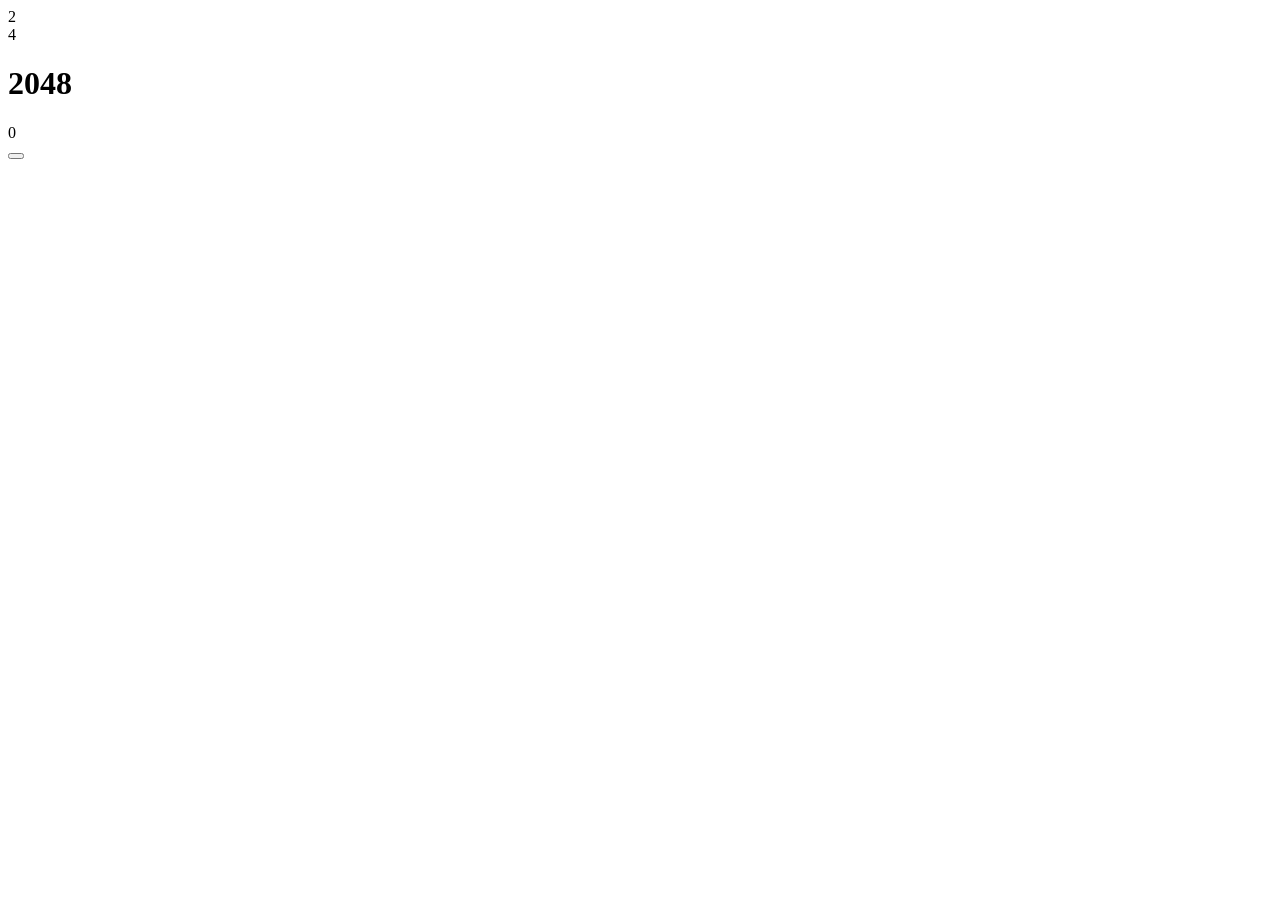
==== src/index.html @ a1715c5c "Fix error" ====
<!doctype html>
<html lang="en">
  <head>
    <meta charset="UTF-8" />
    <meta
      http-equiv="X-UA-Compatible"
      content="IE=edge"
    />
    <meta
      name="viewport"
      content="width=device-width, initial-scale=1.0"
    />
    <title>2048 Game</title>
    <link
      rel="stylesheet"
      href="./styles/main.scss"
    />
    <link
      rel="icon"
      href="./images/favicon.ico"
      type="image/x-icon"
    />
  </head>

  <body>
    <div class="container">
      <div
        id="alert"
        class="warning"
      ></div>
      <div class="board">
        <div class="square"></div>
        <div class="square"></div>
        <div class="square"></div>
        <div class="square"></div>
        <div class="square"></div>
        <div class="square"></div>
        <div class="square"></div>
        <div class="square"></div>
        <div class="square"></div>
        <div class="square"></div>
        <div class="square"></div>
        <div class="square"></div>
        <div class="square"></div>
        <div class="square"></div>
        <div class="square"></div>
        <div class="square"></div>
      </div>
      <div class="tileContainer"></div>
    </div>
    <div class="elementContainer">
      <div class="title">
        <h1>2048</h1>
      </div>
      <div class="scoreElementContainer">
        <div
          id="score-label"
          class="counter"
        ></div>
        <div id="scoreElement">0</div>
      </div>
      <div class="start">
        <button
          id="newGame"
          class="restart"
        ></button>
      </div>
    </div>

    <script
      type="module"
      src="./scripts/main.js"
    ></script>
  </body>
</html>
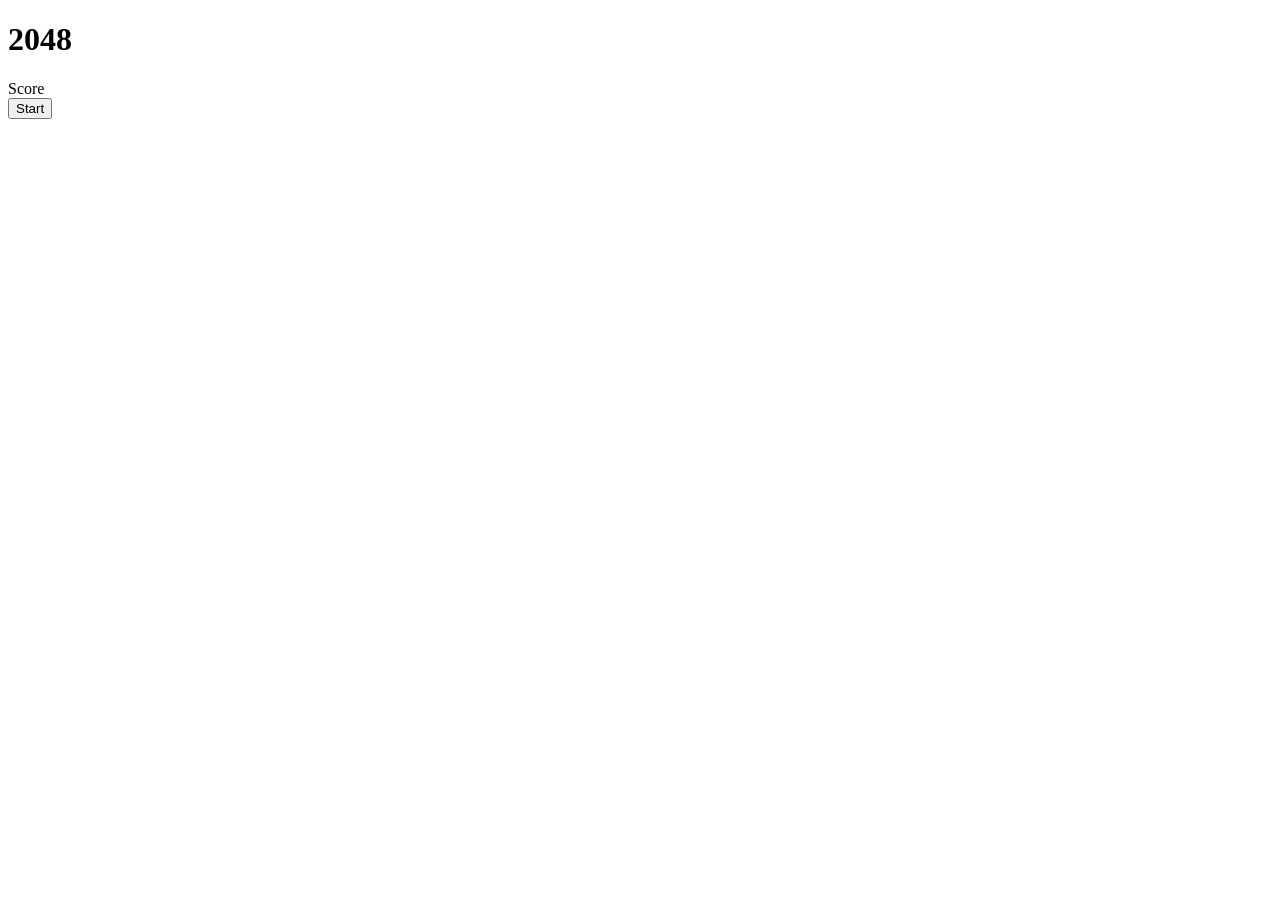
==== commit 768c0754: "Implement 2048 game" ====
--- a/src/index.html
+++ b/src/index.html
@@ -2,10 +2,6 @@
 <html lang="en">
   <head>
     <meta charset="UTF-8" />
-    <meta
-      http-equiv="X-UA-Compatible"
-      content="IE=edge"
-    />
     <meta
       name="viewport"
       content="width=device-width, initial-scale=1.0"
@@ -15,57 +11,36 @@
       rel="stylesheet"
       href="./styles/main.scss"
     />
-    <link
-      rel="icon"
-      href="./images/favicon.ico"
-      type="image/x-icon"
-    />
   </head>
+  <body>
+    <main class="container">
+      <header class="game-header">
+        <h1>2048</h1>
 
-  <body>
-    <div class="container">
+        <div class="info">
+          <span>Score</span>
+          <output class="game-score"></output>
+        </div>
+
+        <button
+          id="start-btn"
+          class="button start"
+          type="button"
+        >
+          Start
+        </button>
+      </header>
+
       <div
-        id="alert"
-        class="warning"
+        id="status-message"
+        class="message hidden"
       ></div>
-      <div class="board">
-        <div class="square"></div>
-        <div class="square"></div>
-        <div class="square"></div>
-        <div class="square"></div>
-        <div class="square"></div>
-        <div class="square"></div>
-        <div class="square"></div>
-        <div class="square"></div>
-        <div class="square"></div>
-        <div class="square"></div>
-        <div class="square"></div>
-        <div class="square"></div>
-        <div class="square"></div>
-        <div class="square"></div>
-        <div class="square"></div>
-        <div class="square"></div>
-      </div>
-      <div class="tileContainer"></div>
-    </div>
-    <div class="elementContainer">
-      <div class="title">
-        <h1>2048</h1>
-      </div>
-      <div class="scoreElementContainer">
-        <div
-          id="score-label"
-          class="counter"
-        ></div>
-        <div id="scoreElement">0</div>
-      </div>
-      <div class="start">
-        <button
-          id="newGame"
-          class="restart"
-        ></button>
-      </div>
-    </div>
+
+      <div
+        id="board"
+        class="board"
+      ></div>
+    </main>
 
     <script
       type="module"
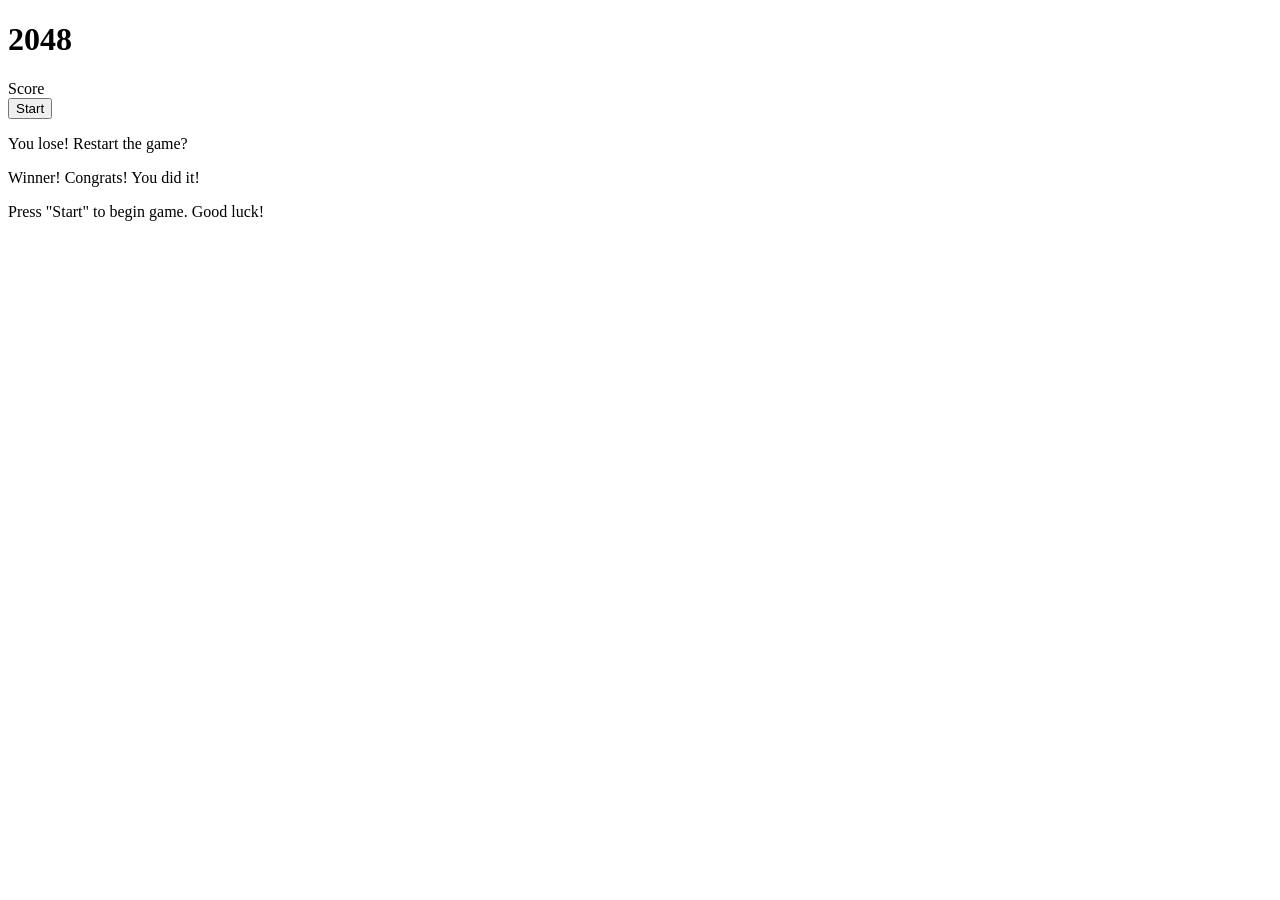
==== commit aa0c5955: "Fix game logic and restore messages" ====
--- a/src/index.html
+++ b/src/index.html
@@ -31,10 +31,15 @@
         </button>
       </header>
 
-      <div
-        id="status-message"
-        class="message hidden"
-      ></div>
+      <div class="message-container">
+        <p class="message message-lose hidden">You lose! Restart the game?</p>
+
+        <p class="message message-win hidden">Winner! Congrats! You did it!</p>
+
+        <p class="message message-start">
+          Press "Start" to begin game. Good luck!
+        </p>
+      </div>
 
       <div
         id="board"
